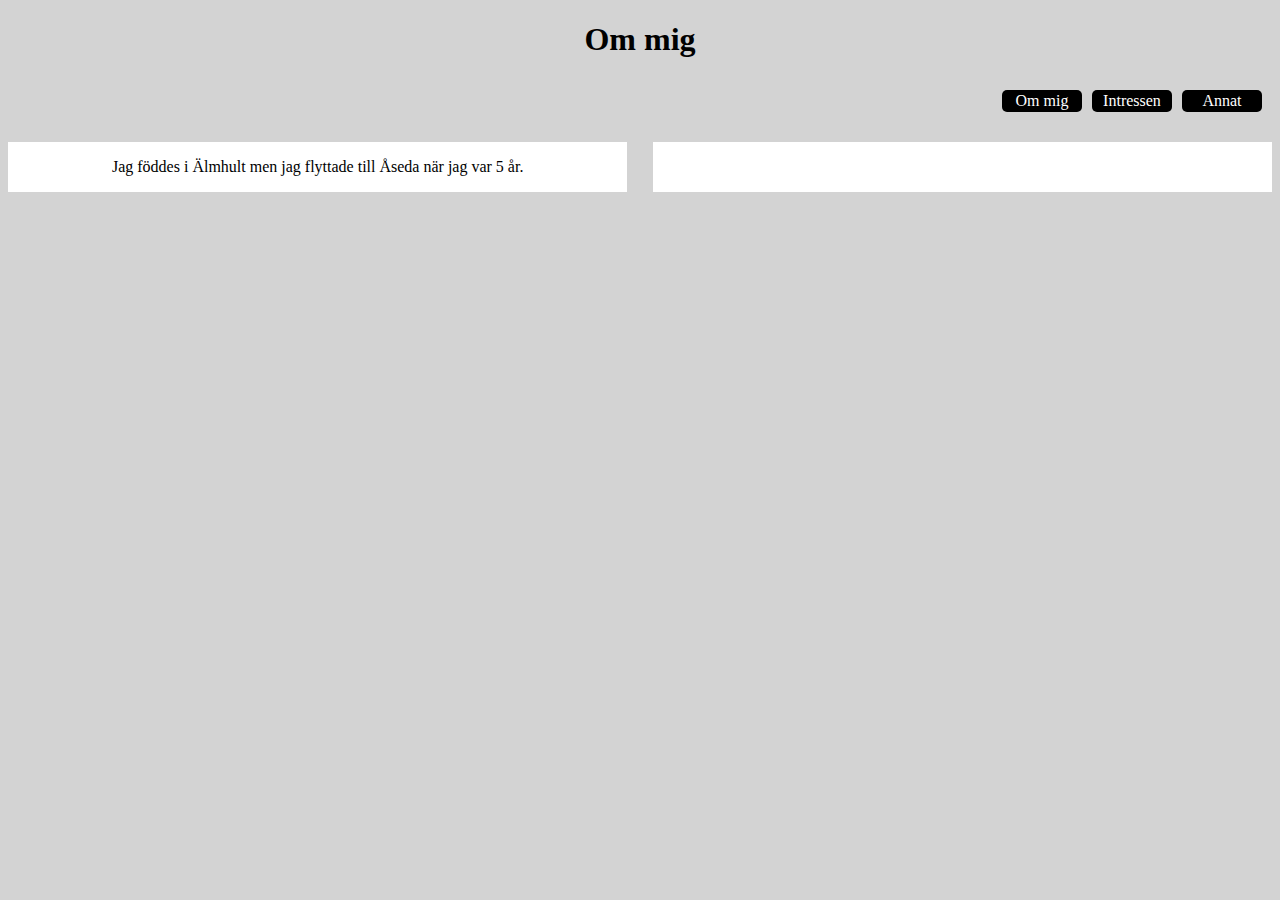
==== Annat.html @ 92e85e53 "Egen Webbplats" ====
<!DOCTYPE html>
<html lang="sv">
    <head>
        <title>EgenWebbplats</title>
        <meta charset="utf-8">
        <link href="Style.css" rel="stylesheet" >
    </head>
<body>
    <div class=".wrapper">
    <header> 
        <h1>Om mig</h1>
    </header>
    <nav>
        <ul>
            <li><a href="index.html">Om mig</a></li>
            <li><a href="Intressen.html">Intressen</a></li>
            <li><a href="Annat.html">Annat</a></li>
        </ul>
    </nav>
    <main>
        <section>
            <p>
                Jag föddes i Älmhult men jag flyttade till Åseda när jag var 5 år.
            </p>
        </section>
        <section>
            <p></p>
        </section>
        </div>
    </main>
</body>
---- Style.css ----
.wrapper{
    display: grid;
    grid-template-rows: 80px 80px auto 50px;
    grid-template-areas: 
    "header"
    "nav"
    "main"
    "footer" ;

}
header{
    grid-area: header;

}
nav{
    grid-area: nav;
    padding: 10px;
    margin-bottom: 20px;


}
h1{
    text-align: center;

}
nav>ul{
    display: grid;
    grid-template-columns: repeat(3, 80px);
    gap: 10px;
    justify-content: end;
    margin: 0;
    padding: 0;

}
nav li{
    list-style-type: none;
    text-align: left;
    display: grid;

}
main{
    grid-area: main;
    display: grid;
    grid-template-columns: 1fr 1fr;
    gap: 2%;
    
}
a{
    text-decoration: none ;
    color: white;
    background-color: black;
    border-radius: 5px;
    padding: 2px;
    text-align: center;

}
section{
    text-align: center;
    background-color: white;
}
body{
    background-color: lightgray;
}
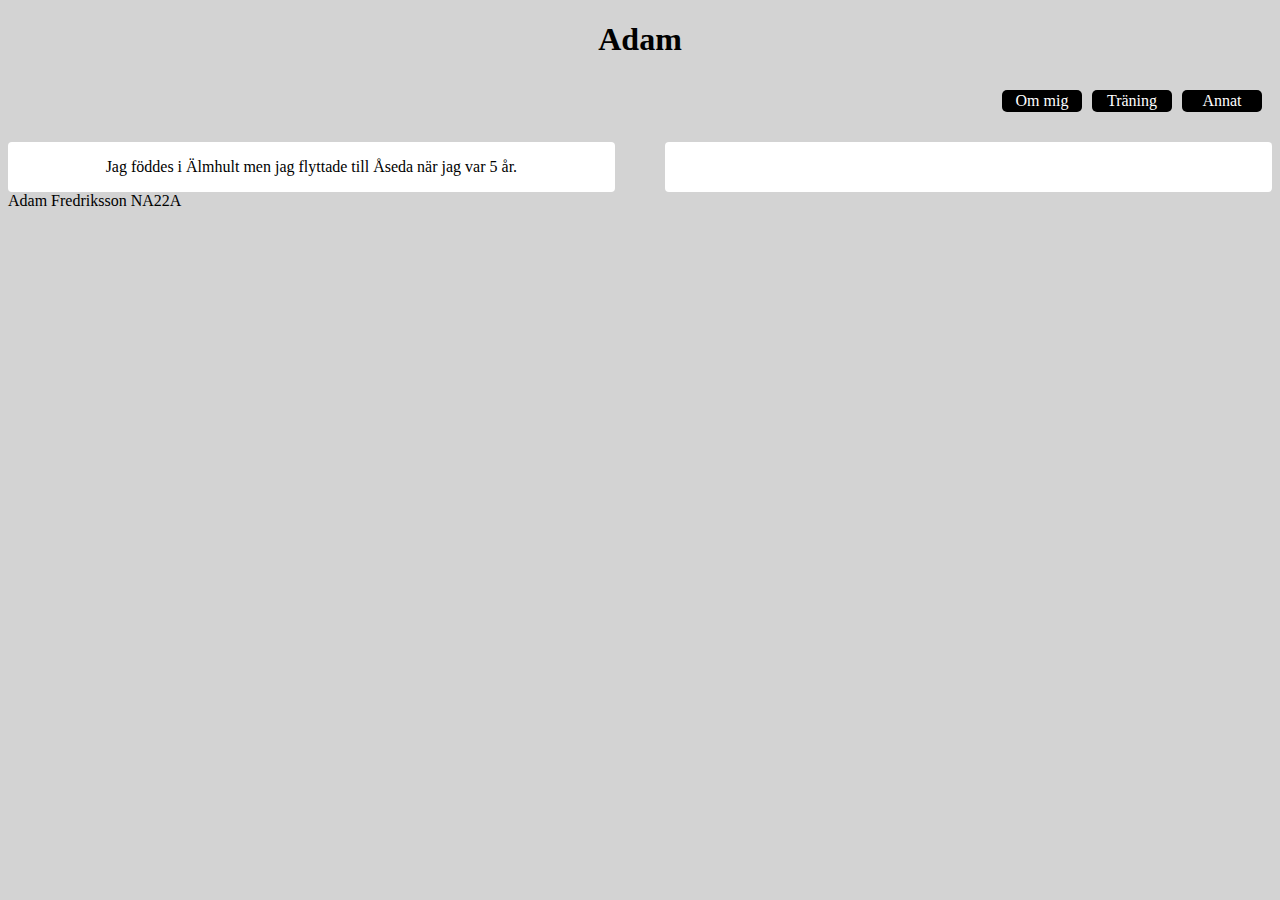
==== commit f530dcaa: "egenwebbplats" ====
--- a/Annat.html
+++ b/Annat.html
@@ -6,26 +6,27 @@
         <link href="Style.css" rel="stylesheet" >
     </head>
 <body>
-    <div class=".wrapper">
-    <header> 
-        <h1>Om mig</h1>
-    </header>
-    <nav>
-        <ul>
-            <li><a href="index.html">Om mig</a></li>
-            <li><a href="Intressen.html">Intressen</a></li>
-            <li><a href="Annat.html">Annat</a></li>
-        </ul>
-    </nav>
-    <main>
-        <section>
-            <p>
-                Jag föddes i Älmhult men jag flyttade till Åseda när jag var 5 år.
-            </p>
-        </section>
-        <section>
-            <p></p>
-        </section>
-        </div>
-    </main>
+    <div class=".wrapper"> <!--Grid Container-->
+        <header> 
+            <h1>Adam</h1>
+        </header>
+        <nav>
+            <ul>
+                <li><a href="index.html">Om mig</a></li>
+                <li><a href="Intressen.html">Träning</a></li>
+                <li><a href="Annat.html">Annat</a></li>
+            </ul>
+        </nav>
+        <main>
+            <section>
+                <p>
+                    Jag föddes i Älmhult men jag flyttade till Åseda när jag var 5 år.
+                </p>
+            </section>
+            <section>
+                <p></p>
+            </section>
+        </main>
+      <footer>Adam Fredriksson NA22A</footer>
+    </div>
 </body>--- a/Style.css
+++ b/Style.css
@@ -1,12 +1,13 @@
 .wrapper{
     display: grid;
-    grid-template-rows: 80px 80px auto 50px;
+    grid-template-rows: auto 1fr auto;
+    grid-template-columns: 1fr;
+    min-height: 100%;
     grid-template-areas: 
     "header"
     "nav"
     "main"
     "footer" ;
-
 }
 header{
     grid-area: header;
@@ -42,7 +43,8 @@
     grid-area: main;
     display: grid;
     grid-template-columns: 1fr 1fr;
-    gap: 2%;
+    gap: 4%;
+
     
 }
 a{
@@ -57,7 +59,40 @@
 section{
     text-align: center;
     background-color: white;
+    border-radius: 4px;
 }
 body{
     background-color: lightgray;
 }
+.alt{
+    grid-template-columns: 1fr;
+    gap: 8%;
+}
+.fullwidth{
+    grid-column: 1/3;
+    margin-top: 5px;
+}
+table, th ,td{
+    border-collapse: collapse;
+    border: 1px solid black;
+    width: 200px;
+    margin: auto;
+}
+tr:nth-of-type(odd){
+    background-color: lightgray;
+}
+tr:nth-of-type(even){
+    background-color: red;
+}
+caption{
+    font-size: 120%;
+    caption-side: bottom;
+    padding: 10px;
+    margin-bottom: 20px;
+}
+th{
+    background-color: whitesmoke;
+}
+footer{
+    grid-area: footer;
+}
